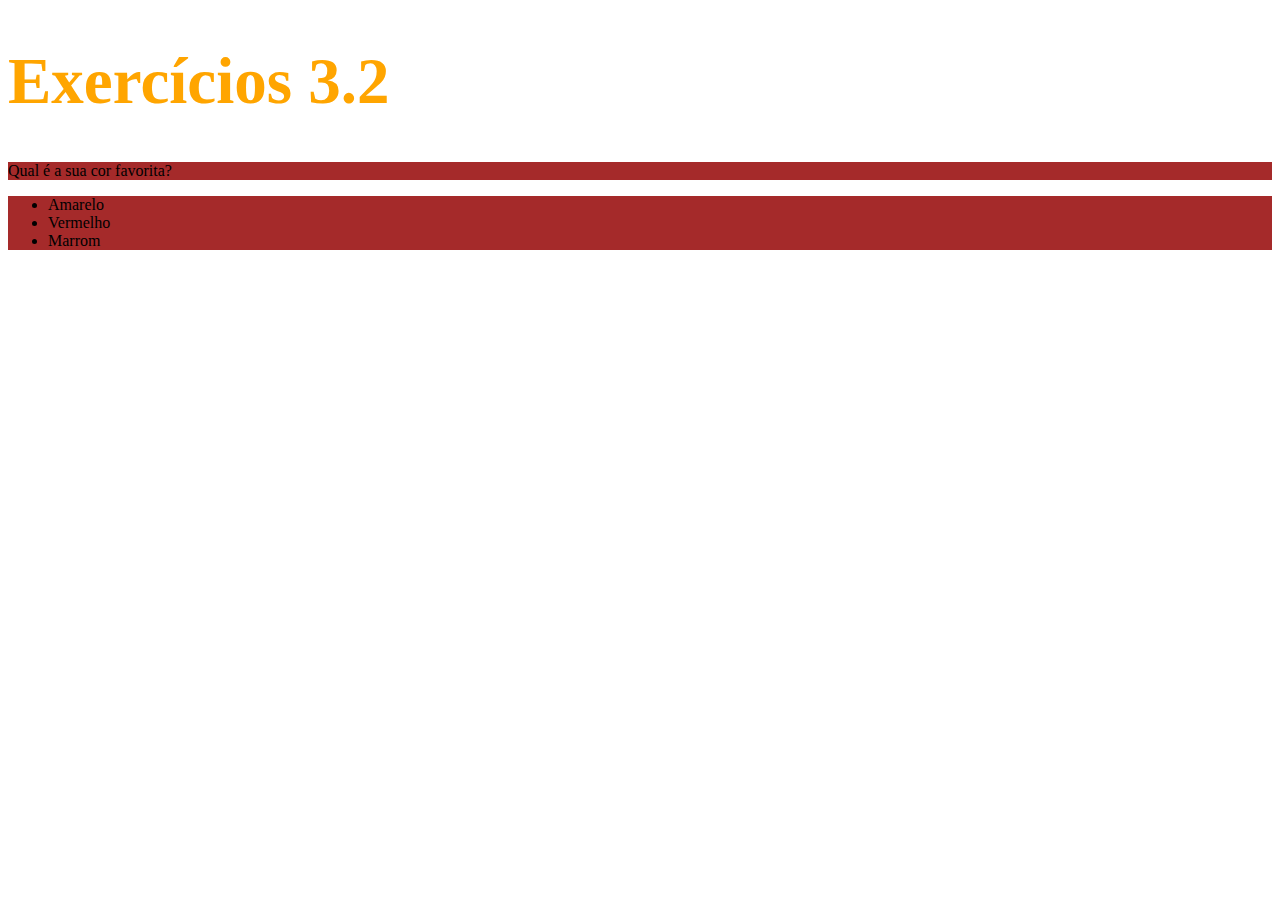
==== DIA 3.2/index.html @ 2a525fed "Fazendo os exercicios dos dias correspondentes" ====
<!DOCTYPE html>
<html lang="pt-BR">
<head>
    <meta charset="UTF-8">
    <meta name="viewport" content="width=device-width, initial-scale=1.0">
    <link rel="stylesheet" href="./style.css">
    <title>HTML</title>
</head>
<body>
<!--1 - Modifique o tamanho do h1 para 65 pixels
2 - Modifique a cor do texto do h1 para laranja
3 - Modifique a cor de fundo da lista não ordenada
4 - Crie uma classe para modificar a cor de fundo da tag p e da ul ao mesmo tempo-->

    <h1>Exercícios 3.2</h1>
    <p class="cor">Qual é a sua cor favorita?</p>
    <ul class="cor">
        <li>Amarelo</li>
        <li>Vermelho</li>
        <li>Marrom</li>
    </ul>
    
</body>
</html>
---- DIA 3.2/style.css ----
h1 {
    font-size: 65px;
    color: orange;
}

ul {
    background-color: purple;
}

.cor {
    background-color: brown;
}
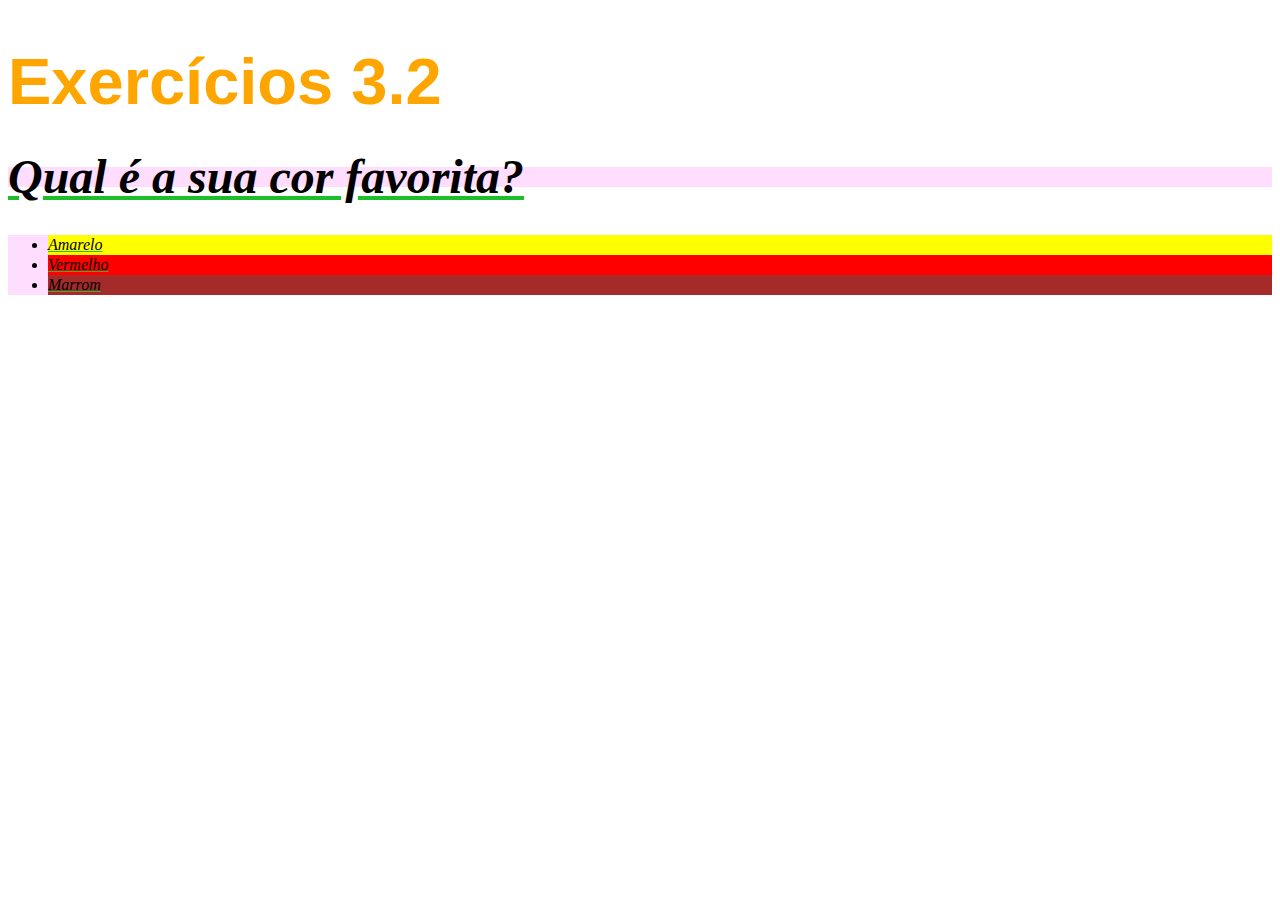
==== commit f05340ea: "Adição das propriedades de texto no CSS - dia 3.2" ====
--- a/DIA 3.2/index.html
+++ b/DIA 3.2/index.html
@@ -15,9 +15,9 @@
     <h1>Exercícios 3.2</h1>
     <p class="cor">Qual é a sua cor favorita?</p>
     <ul class="cor">
-        <li>Amarelo</li>
-        <li>Vermelho</li>
-        <li>Marrom</li>
+        <li id="amarelo">Amarelo</li>
+        <li id="vermelho">Vermelho</li>
+        <li id="marrom">Marrom</li>
     </ul>
     
 </body>
--- a/DIA 3.2/style.css
+++ b/DIA 3.2/style.css
@@ -1,6 +1,16 @@
+body {
+    font-size: 16px;
+}
+
 h1 {
     font-size: 65px;
     color: orange;
+    font-family: sans-serif;
+}
+
+p {
+    font-weight: 600;
+    font-size: 3em;
 }
 
 ul {
@@ -8,5 +18,20 @@
 }
 
 .cor {
+    background-color: #f0f2;
+    font-style: italic;
+    line-height: 20px;
+    text-decoration: underline rgb(28, 190, 41);
+}
+
+#amarelo {
+    background-color: yellow;
+}
+
+#vermelho {
+    background-color: red;
+}
+
+#marrom {
     background-color: brown;
 }